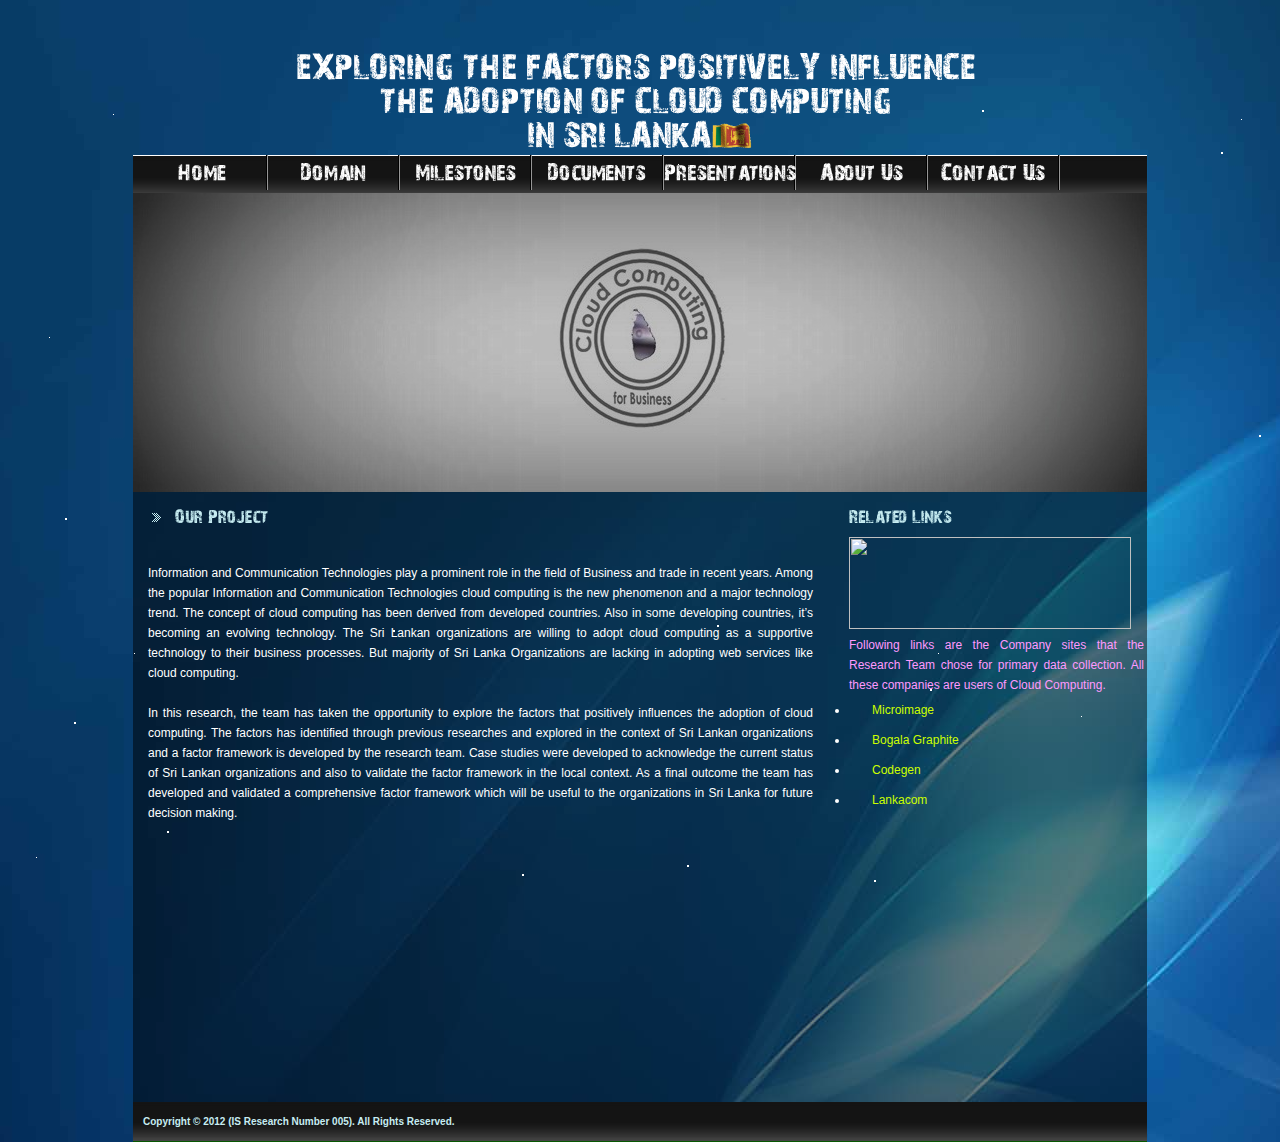
==== index.html @ 16c8e029 "site add" ====
<!DOCTYPE html PUBLIC "-//W3C//DTD XHTML 1.0 Strict//EN" "http://www.w3.org/TR/xhtml1/DTD/xhtml1-strict.dtd">
<html xmlns="http://www.w3.org/1999/xhtml">
<head>
<meta http-equiv="content-type" content="text/html; charset=utf-8" />
<title>Cloud</title>
<meta name="keywords" content="" />
<meta name="description" content="" />
<link href="styles.css" rel="stylesheet" type="text/css" />
<script type="text/javascript" src="js/cufon-yui.js"></script>
<script type="text/javascript" src="js/28_Days_Later_400.font.js"></script>
<script type="text/javascript">
    Cufon.replace("H1");
	Cufon.replace("H2");
	Cufon.replace("H3");
	Cufon.replace("#logo a");
	Cufon.replace(".razd_but a");
</script>
<link rel="stylesheet" href="nivo-slider.css" type="text/css" media="screen" />
<style type="text/css">
<!--
.style1 {color: #CCFF00}
.style2 {color: #FF99FF}
-->
</style>
</head>
<body>

<script type="text/javascript" src="snow.js">

/***********************************************
* Snow Effect without images-by Kurt Grigg at http://www.btinternet.com/~kurt.grigg/javascript
* Script featured & available at Dynamic Drive at http://www.dynamicdrive.com/
* Please keep this notice intact
***********************************************/

</script>





<div id="main">
<!-- header begins -->
<div id="header">
	<div id="logo">
	  <div align="center"><a href="#">EXPLORING THE FACTORS POSITIVELY INFLUENCE <br/>
	    THE ADOPTION OF CLOUD COMPUTING <br/>
	    IN SRI LANKA</a><img src="images/sri_lanka[1].gif" alt="" width="41" height="25" longdesc="images/sri_lanka[1].gif" /></div>
	</div>
<div id="buttons">
      <div class="razd_but"><a href="index.html" title="">Home</a></div>
      <div class="razd_but"><a href="domain.html"  title="">Domain</a></div>
      <div class="razd_but"><a href="mile.html" title="">Milestones</a></div>
	  <div class="razd_but"><a href="docs.html" title="">Documents </a></div>
	  <div class="razd_but"><a href="present.html" title="">Presentations </a></div>
      <div class="razd_but"><a href="about.html" title="">About Us</a></div>
      <div class="razd_but"><a href="contact.php" title="">Contact Us</a></div>
    </div>
    
</div>

		<!-- header ends -->
		<div class="header_back">
				     <div id="wrapper">
							<div id="slider-wrapper">        
								<div id="slider" class="nivoSlider">
									<img src="images/header1.jpg" alt="" />
									<img src="images/header2.jpg" alt=""/>
									<img src="images/header3.jpg" alt="" />
								</div>        
							</div>
					
					</div>
					
					<script type="text/javascript" src="js/jquery-1.4.3.min.js"></script>
						<script type="text/javascript" src="js/jquery.nivo.slider.pack.js"></script>
						<script type="text/javascript">
						$(window).load(function() {
							$('#slider').nivoSlider();
						});
						</script>
				</div>
        <!-- content begins -->
        <div id="content">
            <div id="left">
       	  	  <div class="left1">
           	    <h2>Our Project</h2>
                 <div align="justify"><span >  </span> <br />
                <p> Information and Communication Technologies play a prominent role in the field of Business and trade in recent years. Among the popular Information and Communication Technologies cloud computing is the new phenomenon and a major technology trend. The concept of cloud computing has been derived from developed countries. Also in some developing countries, it’s becoming an evolving technology. The Sri Lankan organizations are willing to adopt cloud computing as a supportive technology to their business processes. But majority of Sri Lanka Organizations are lacking in adopting web services like cloud computing.<p/> <br/>
				
				 <p>In this research, the team has taken the opportunity to explore the factors that positively influences the adoption of cloud computing. The factors has identified through previous researches and explored in the context of Sri Lankan organizations and a factor framework is developed by the research team. Case studies were developed to acknowledge the current status of Sri Lankan organizations and also to validate the factor framework in the local context. As a final outcome the team has developed and validated a comprehensive factor framework which will be useful to the organizations in Sri Lanka for future decision making.<p/>
                </div>
                	
					 
                   
					
              </div>
              <div class="left1">
               
                    <div class="free"></div>
                  <div class="read"><a href="#"></a></div>
                  <br />
              </div>
              <div class="text"><br />
              </div>
            
                   
            </div>
            <div id="right">
            	<h1>Related Links</h1>
                <p align="justify" class="style2">
				<img src="images/related_links.PNG" alt="" width="282" height="92" longdesc="images/related_links.PNG" />
              Following links are the Company sites that the Research Team chose for primary data collection. All these companies are users of Cloud Computing.</span>
              <p/>
                <li><a href="http://www.microimage.com/" class="style1 style1">Microimage</a></li>
                    <li><a href="http://www.gk-graphite.lk/" class="style1">Bogala Graphite</a></li>
                    <li><a href="http://www.codegen.net/" class="style1">Codegen</a></li>
                    <li><a href="http://www.codegen.net/" class="style1">Lankacom</a></li>
                    </ul>
                  <br />
        </div>
         <div style="clear: both;"><img src="images/spaser.gif" alt="" width="1" height="1" /></div>
		  <!-- footer begins -->
<div class="bg_foot">
<div id="footer"><span style="float:left;"> Copyright © 2012 (IS Research Number 005).   All Rights Reserved. </span><span style="float:right;"><a "Website Design by Nishan Silva" </a></span>
				<div class="clear"></div>
</div></div>
<!-- footer ends -->

</div>
<!-- content ends -->

</div>
</body>
</html>
---- styles.css ----
/*
Design by Metamorphosis Design
http://www.metamorphozis.com
Released for free under a Creative Commons Attribution 2.5 License
*/

*
{
border: 0;
margin: 0;
}

img
{
border: 0px;
}


 a{
	text-decoration:none;
	color:#FFFFFF;
}

 a:hover{
	text-decoration: underline;
	color:#FFFFFF;
}


body{
	font: 12px Arial, Helvetica, sans-serif;
	color: #FFFFFF;
	line-height:20px;
	background: url(images/bg.jpg) center fixed no-repeat;
	}
	
.bg_foot {
background: url(images/footer.jpg) bottom repeat-x;}


#main{
	width: 1014px;
	margin: 0px auto;
	padding: 0px 0px 0px 0px;
}


#header { width:1014px;
padding: 0px 0px 0px 0px;
height: 193px;
background: url(images/head.jpg) 197px 0px no-repeat ;
}

#buttons{
	width: 1011px;
	background: url(images/footer.jpg) left top repeat-x;
	text-align:center;
	height:48px;
	margin-right:0px;
	padding-left:3px;
}


#buttons a {
	font-family: Georgia, Arial, Helvetica, sans-serif;
	font-size: 22px;
	font-weight:bold;
	display: block;
	float: left;
	width: 130px;
	height: 28px;
	text-decoration: none;
	color: #FFFFFF;
	padding-top: 10px;
	text-align: center;
}

.razd_but {
background:url(images/razd_b.gif) right top no-repeat;
padding-right: 0px;
width: 132px;
height: 38px;
float:left;}

#buttons a:hover {
	text-decoration: underline;
	background: url(images/but_ov.gif) repeat-x 10px;
	color:#FFFFFF;
	margin-right: 0px;
}

#logo{
	background: url(images/logo.jpg) center top no-repeat;
	height: 100px;
	padding: 55px 0px 0px 0px;
}

#logo a {
	font-family:Georgia, "Times New Roman", Times, serif;
	text-decoration: none;
	font-size: 34px;
	color: #FFFFFF;
	font-weight: bold;
	font-style:italic;
}


#logo H3 a{
	font-size: 12px;
	background:none;
	font-family:Georgia, "Times New Roman", Times, serif;
	font-style:italic;
}

#bg_top {
	background: url(images/bg_top.jpg) left top no-repeat;	
	height:304px;
	width:317px;
	float:left;}
	
#text_top {
	color:#000000;
	width:234px;
	margin: 11px 0px 0px 19px;}

.header_back
{
width: 1014px;
height: 299px;
}

#content{
	width: 1014px;
	padding: 0px 0px 0px 0px;
	background: url(images/content_bg.png)
}

#left{
	width: 700px;
	padding: 0px 0px 0px 0px;
	margin: 0px 0px 0px 0px;
	float:left;
	background: url(images/left.jpg) top repeat-x;
	min-height: 590px;
}

.left1 {
padding: 0px 20px 0px 15px;
}

.razd_l {
height:2px;
width: 100%;
background:url(images/razd_l.gif) bottom repeat-x;}

.tit_bot {	background: url(images/tit_bot.png) center top no-repeat;
			padding: 7px 5px 0px 0px;
}

.text{
	padding: 0px 20px 0px 15px;
}

.img {	float:left;
		margin: 6px 17px 5px 0px;
}

.img_t {	float:left;
		margin: 0px 10px 0px 0px;
}
.free {
padding: 0px 0px 0px 10px;}

span {	color:#C7EDF2;
		font-weight:bold;
}

.color { color:#3774A0;}

.dat { text-decoration:underline;}

#right H1{
	font-family: Georgia, Arial, Helvetica, sans-serif;
	font-size:18px;
	font-weight:normal;
	color: #C7EDF2;
	height: 29px;
	padding-left: 0px;
	padding-top: 16px;
	text-align: left;
}

#left H2{
	font-family: Georgia, Arial, Helvetica, sans-serif;
	font-size:18px;
	font-weight:normal;
	color: #C7EDF2;
	padding-bottom: 15px;
	padding-left: 27px;
	padding-top: 16px;
	text-align:left;
	background: url(images/tit_l.gif) 0px 17px  no-repeat;
}

.read{
	text-align:right;
	padding-right:5px;
	padding-top: 15px;
}

.read_r{
	text-align:right;
	padding-right:5px;
	padding-top: 8px;
}

#right{
	float:right;
	width: 295px;
	margin-right: 3px;
	background: url(images/right.jpg) top repeat-x;
}



#right ul 
{
	list-style: none;
	padding-left:0px;
	padding-top:0px;
	margin: 0px;
	display:block;
	padding-bottom: 0px;
	background:url(images/ul_bg.gif) left repeat-y;
}

#right li{
	padding: 0px;
}

#right li a {
	padding-top: 5px;
	padding-bottom: 5px;
	padding-left: 23px;
	width: 270px;
	display: block
}

#right li a:hover {
	background: url(images/li_bg.gif) left repeat-y;
	color: #333333
}

#right .list 
{
	list-style: none;
	padding-left: 23px;
	padding-top: 5px;
	padding-bottom: 10px;
	margin: 0px;
	display:block;
	background: url(images/fish.gif) 0px 12px no-repeat;
}

#footer{
	height: 20px;
	width: 994px;
	font-size: 10px;
	color: #FFFFFF;
	text-align: center;
	clear:both;
	padding: 10px 10px 10px 10px;
}

#footer a{
	color: #FFFFFF;
	font-size: 10px;
	text-decoration: none;
}

#footer a:hover{
	color: #FFFFFF;
	font-size: 10px;
	text-decoration: underline;
}

/*=================================*/
/* Nivo Slider Demo
/* November 2010
/* By: Gilbert Pellegrom
/* http://dev7studios.com
/*=================================*/


#slider-wrapper {
    background:url(images/top.jpg) no-repeat;
    width: 1014px;
    height: 299px;
    margin:0 auto;
	
}

#slider {
	position:relative;
	width: 1014px;
    height:299px;
	background:url(images/loading.gif) no-repeat 50% 50%;
}
#slider img {
	position:absolute;
	top:0px;
	left:0px;
	display:none;
}
#slider a {
	border:0;
	display:block;
}

.nivo-controlNav {
	position:absolute;
	left:260px;
	bottom:-42px;
	display: none;
}
.nivo-controlNav a {
	display:block;
	width:22px;
	height:22px;
	background:url(images/bullets.png) no-repeat;
	text-indent:-9999px;
	border:0;
	margin-right:3px;
	float:left;
}
.nivo-controlNav a.active {
	background-position:0 -22px;
}

.nivo-directionNav a {
	display:block;
	width:30px;
	height:30px;
	background:url(images/arrows.png) no-repeat;
	text-indent:-9999px;
	border:0;
}
a.nivo-nextNav {
	background-position:-30px 0;
	right:15px;
}
a.nivo-prevNav {
	left:15px;
}

.nivo-caption {
    text-shadow:none;
    font-family: Helvetica, Arial, sans-serif;
}
.nivo-caption a { 
    color:#efe9d1;
    text-decoration:underline;
}
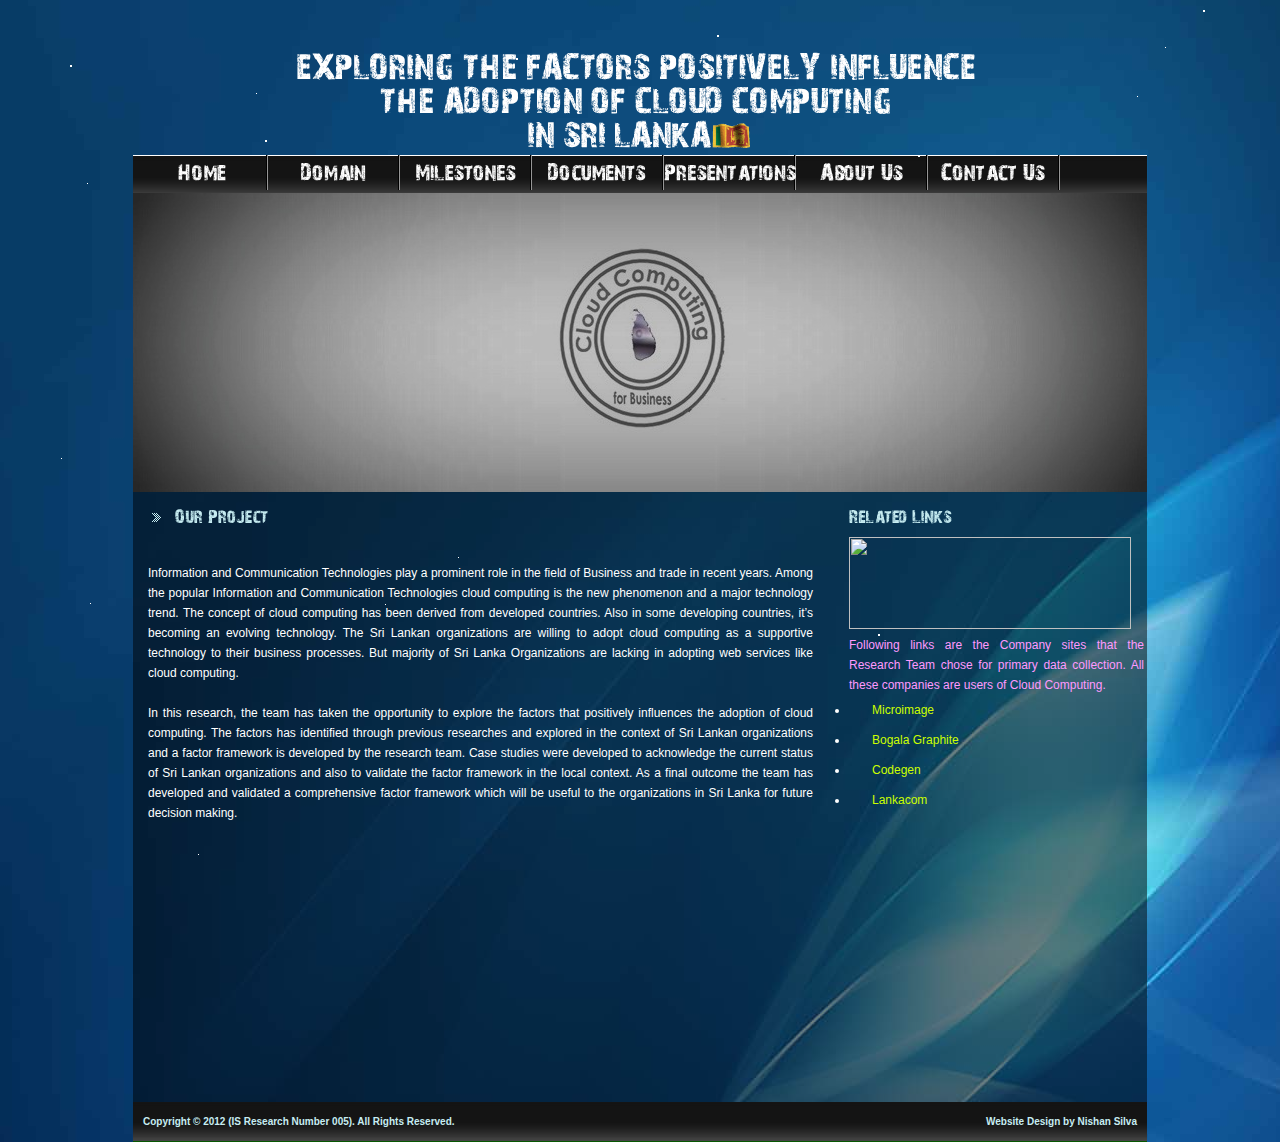
==== commit e4499453: "site add" ====
--- a/index.html
+++ b/index.html
@@ -122,7 +122,9 @@
          <div style="clear: both;"><img src="images/spaser.gif" alt="" width="1" height="1" /></div>
 		  <!-- footer begins -->
 <div class="bg_foot">
-<div id="footer"><span style="float:left;"> Copyright © 2012 (IS Research Number 005).   All Rights Reserved. </span><span style="float:right;"><a "Website Design by Nishan Silva" </a></span>
+	<div id="footer">
+    <span style="float:left;"> Copyright © 2012 (IS Research Number 005). All Rights Reserved. </span>
+    <span style="float:right;">Website Design by Nishan Silva</span>
 				<div class="clear"></div>
 </div></div>
 <!-- footer ends -->
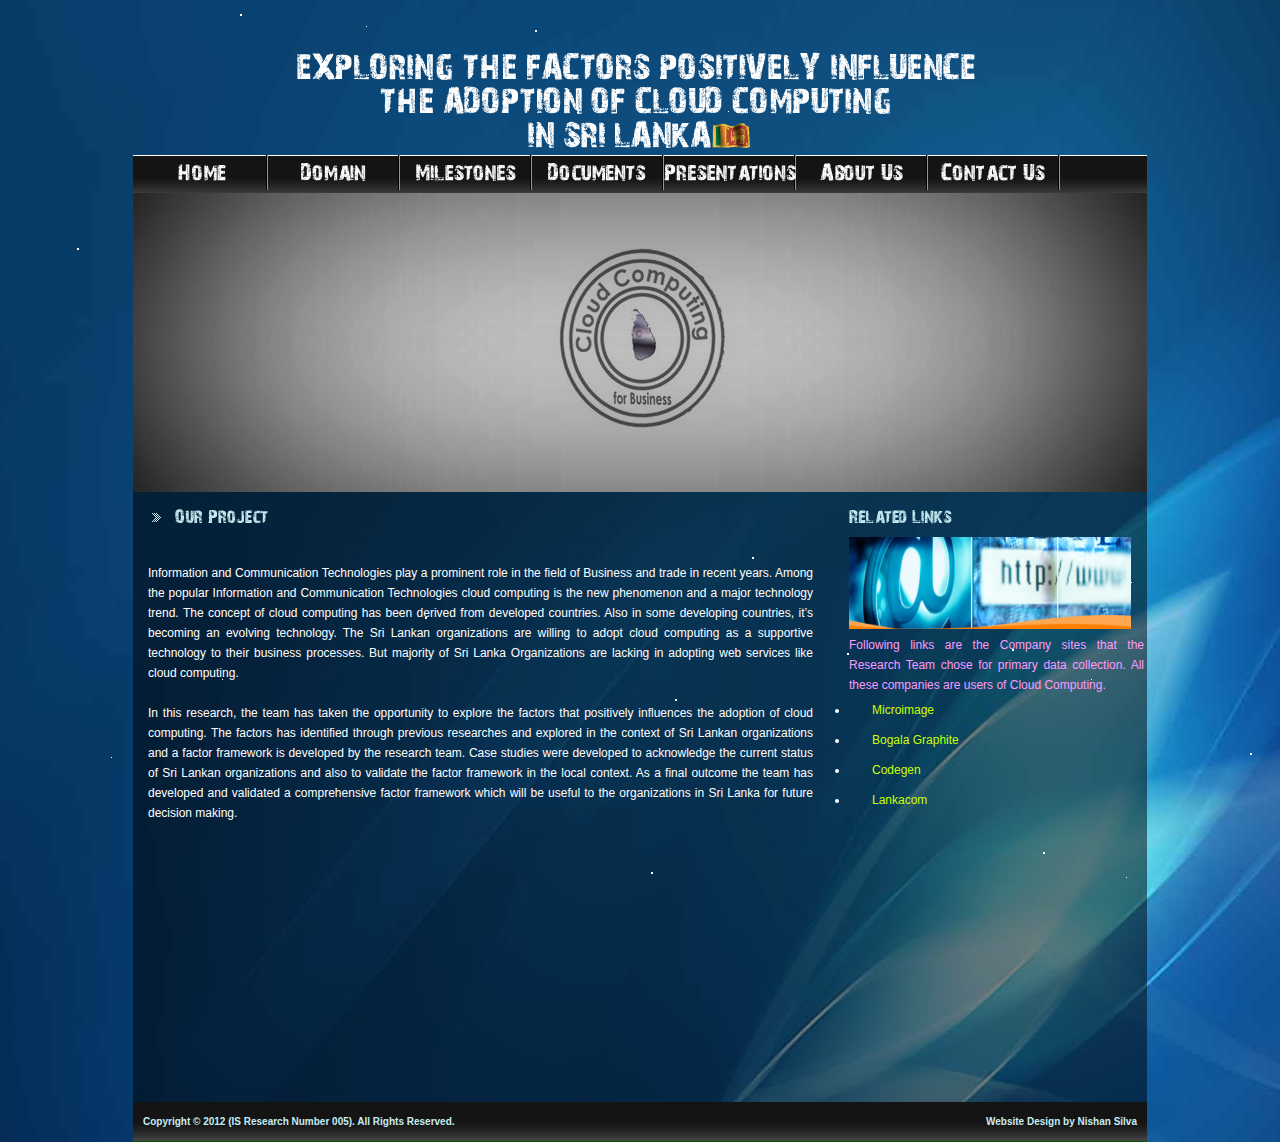
==== commit a7570055: "site add" ====
--- a/index.html
+++ b/index.html
@@ -109,7 +109,7 @@
             <div id="right">
             	<h1>Related Links</h1>
                 <p align="justify" class="style2">
-				<img src="images/related_links.PNG" alt="" width="282" height="92" longdesc="images/related_links.PNG" />
+				<img src="images/related_links.png" alt="" width="282" height="92" longdesc="images/related_links.png" />
               Following links are the Company sites that the Research Team chose for primary data collection. All these companies are users of Cloud Computing.</span>
               <p/>
                 <li><a href="http://www.microimage.com/" class="style1 style1">Microimage</a></li>
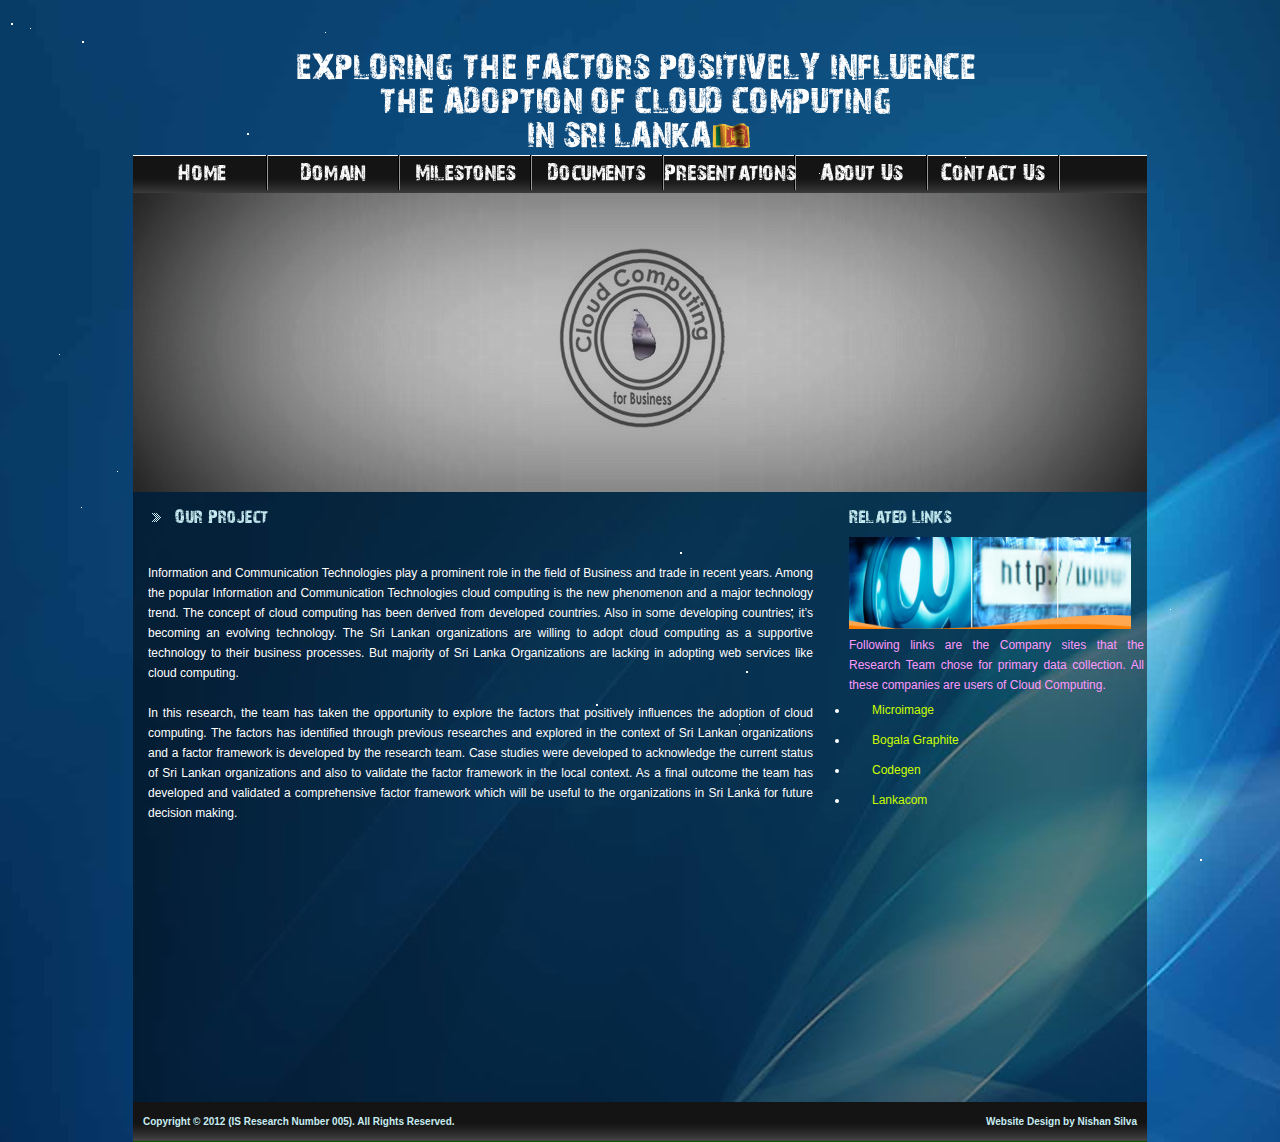
==== commit ca3d538c: "site add" ====
--- a/index.html
+++ b/index.html
@@ -115,7 +115,7 @@
                 <li><a href="http://www.microimage.com/" class="style1 style1">Microimage</a></li>
                     <li><a href="http://www.gk-graphite.lk/" class="style1">Bogala Graphite</a></li>
                     <li><a href="http://www.codegen.net/" class="style1">Codegen</a></li>
-                    <li><a href="http://www.codegen.net/" class="style1">Lankacom</a></li>
+                    <li><a href="https://www.lankacom.net/" class="style1">Lankacom</a></li>
                     </ul>
                   <br />
         </div>
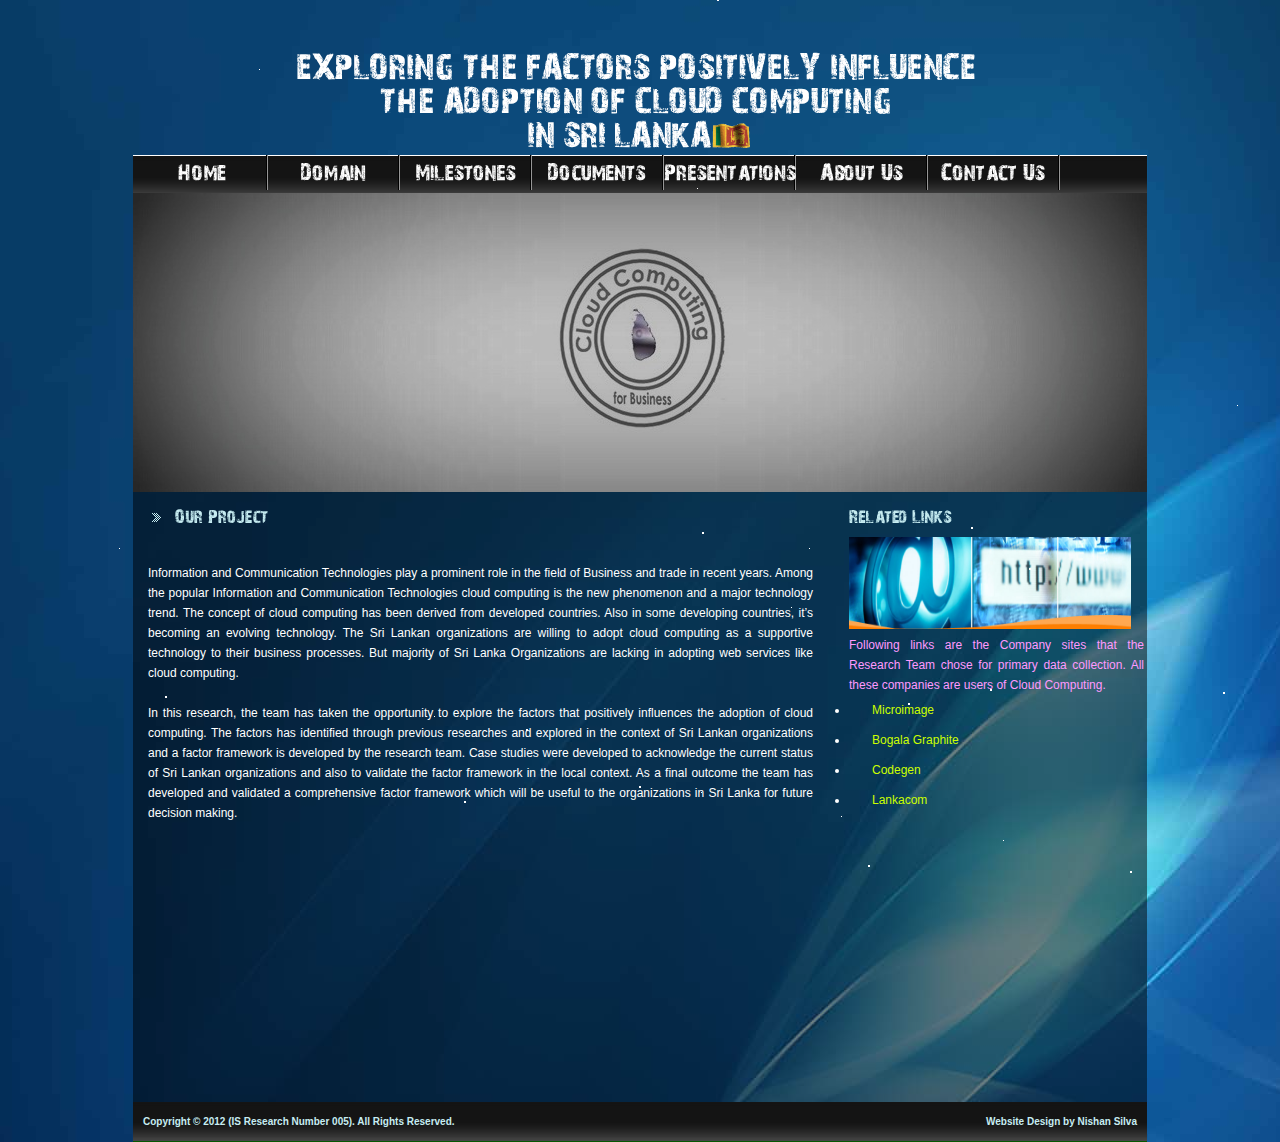
==== commit 6f48f717: "site add" ====
--- a/index.html
+++ b/index.html
@@ -112,10 +112,10 @@
 				<img src="images/related_links.png" alt="" width="282" height="92" longdesc="images/related_links.png" />
               Following links are the Company sites that the Research Team chose for primary data collection. All these companies are users of Cloud Computing.</span>
               <p/>
-                <li><a href="http://www.microimage.com/" class="style1 style1">Microimage</a></li>
-                    <li><a href="http://www.gk-graphite.lk/" class="style1">Bogala Graphite</a></li>
-                    <li><a href="http://www.codegen.net/" class="style1">Codegen</a></li>
-                    <li><a href="https://www.lankacom.net/" class="style1">Lankacom</a></li>
+			  <li><a href="http://www.microimage.com/" class="style1" target="_blank">Microimage</a></li>
+			  <li><a href="http://www.gk-graphite.lk/" class="style1" target="_blank">Bogala Graphite</a></li>
+			  <li><a href="http://www.codegen.net/" class="style1" target="_blank">Codegen</a></li>
+			  <li><a href="https://www.lankacom.net/" class="style1" target="_blank">Lankacom</a></li>
                     </ul>
                   <br />
         </div>
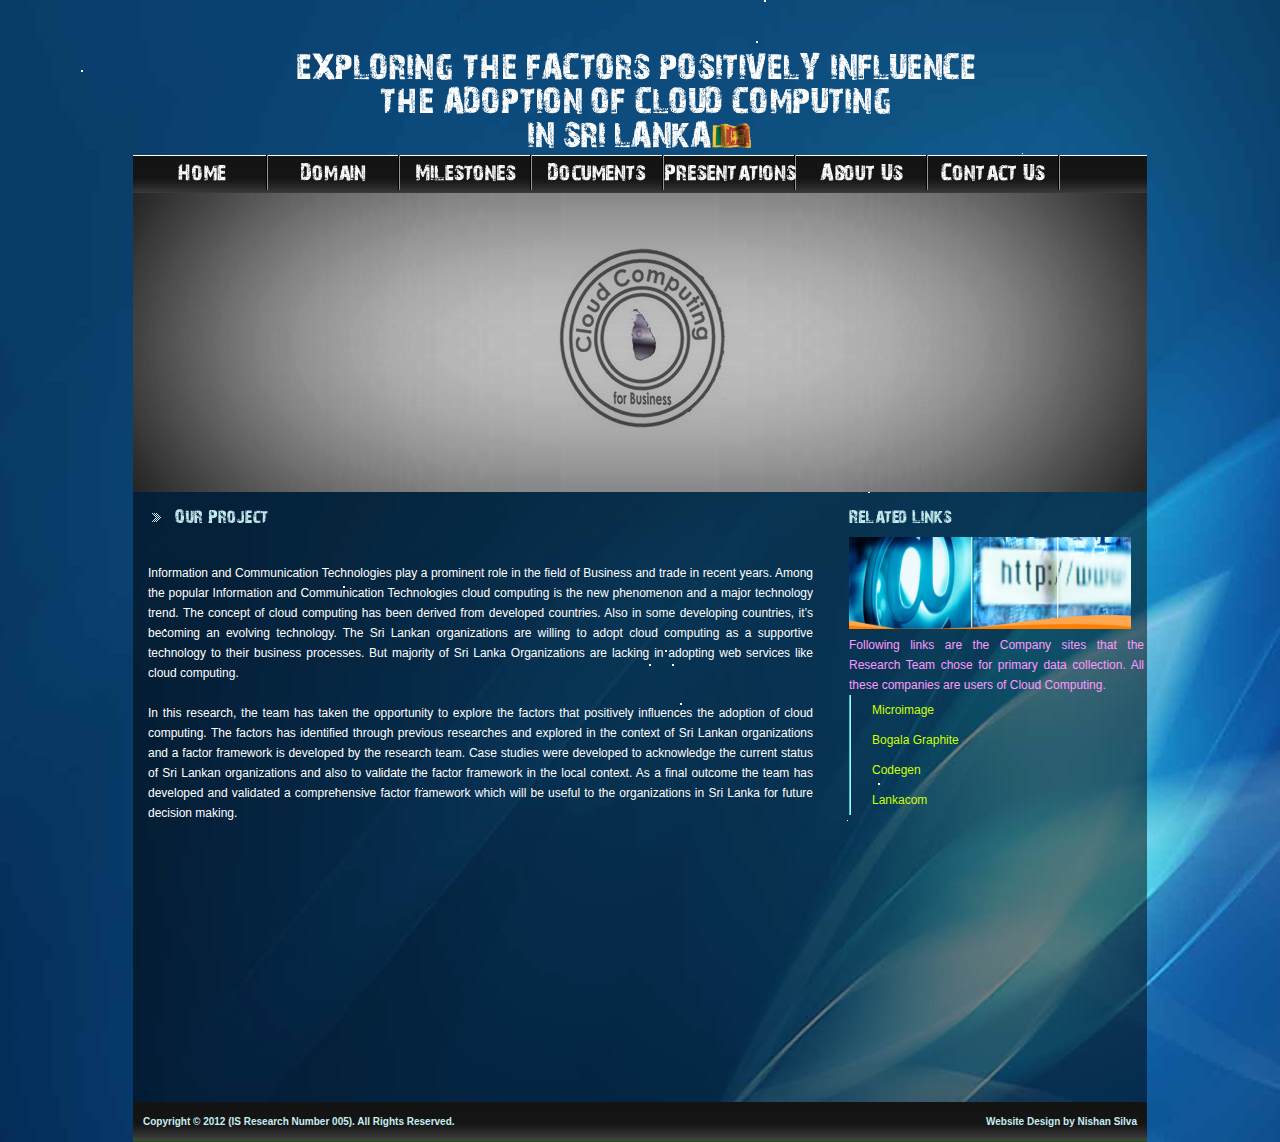
==== commit e0d398d6: "site add" ====
--- a/index.html
+++ b/index.html
@@ -112,11 +112,12 @@
 				<img src="images/related_links.png" alt="" width="282" height="92" longdesc="images/related_links.png" />
               Following links are the Company sites that the Research Team chose for primary data collection. All these companies are users of Cloud Computing.</span>
               <p/>
-			  <li><a href="http://www.microimage.com/" class="style1" target="_blank">Microimage</a></li>
-			  <li><a href="http://www.gk-graphite.lk/" class="style1" target="_blank">Bogala Graphite</a></li>
-			  <li><a href="http://www.codegen.net/" class="style1" target="_blank">Codegen</a></li>
-			  <li><a href="https://www.lankacom.net/" class="style1" target="_blank">Lankacom</a></li>
-                    </ul>
+			  <ul class="no-bullets">
+    <li><a href="http://www.microimage.com/" class="style1" target="_blank">Microimage</a></li>
+    <li><a href="http://www.gk-graphite.lk/" class="style1" target="_blank">Bogala Graphite</a></li>
+    <li><a href="http://www.codegen.net/" class="style1" target="_blank">Codegen</a></li>
+    <li><a href="https://www.lankacom.net/" class="style1" target="_blank">Lankacom</a></li>
+</ul>
                   <br />
         </div>
          <div style="clear: both;"><img src="images/spaser.gif" alt="" width="1" height="1" /></div>
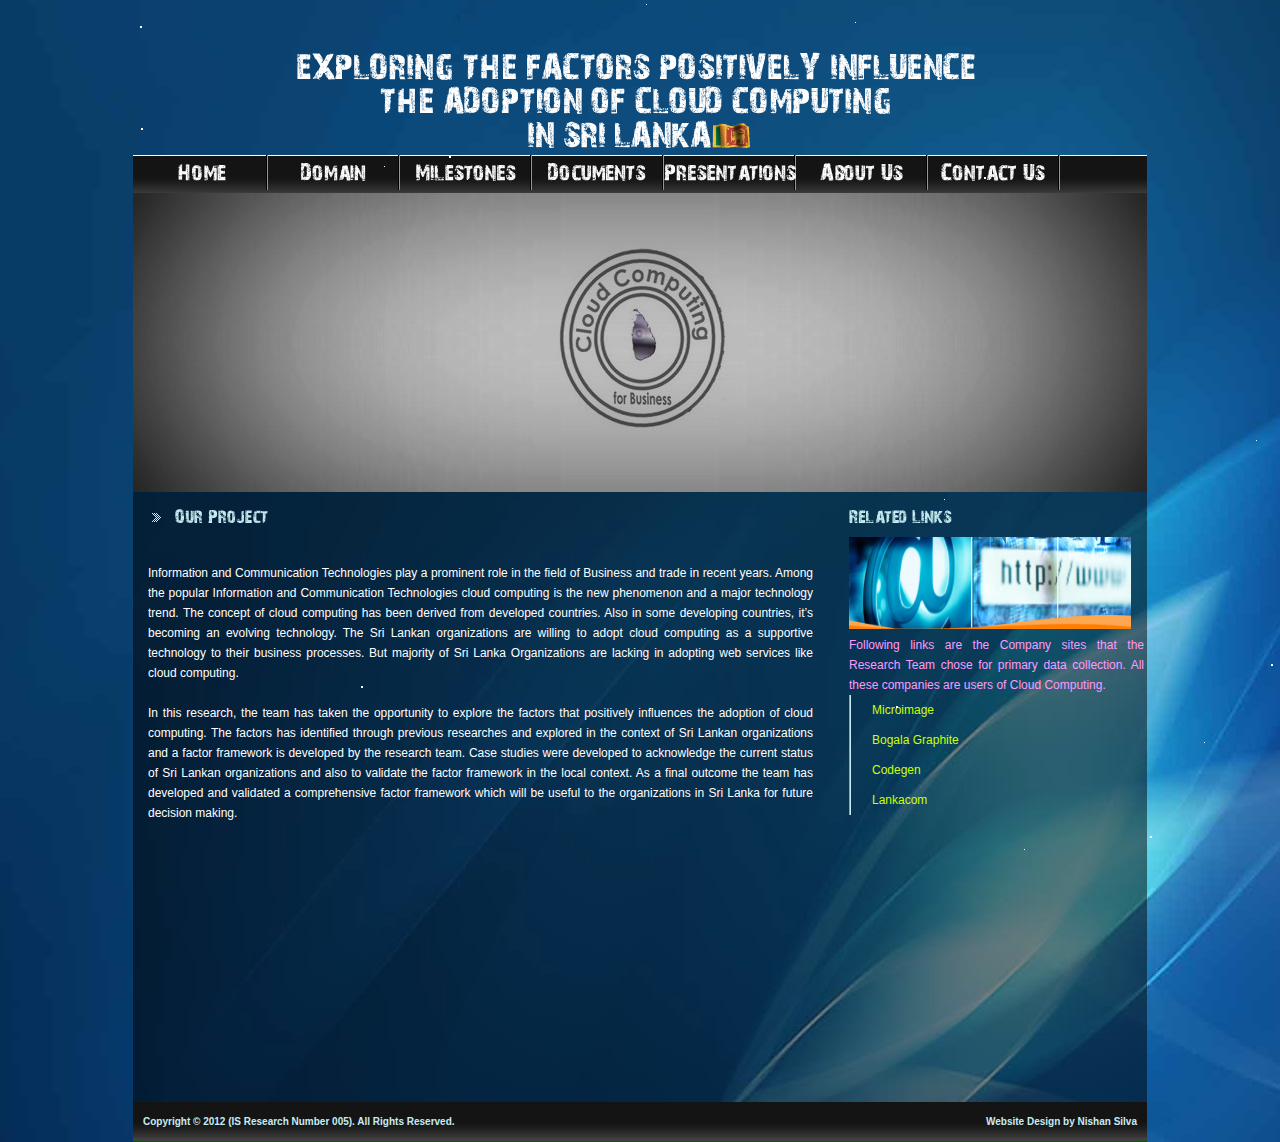
==== commit cd030704: "site add" ====
--- a/index.html
+++ b/index.html
@@ -112,12 +112,12 @@
 				<img src="images/related_links.png" alt="" width="282" height="92" longdesc="images/related_links.png" />
               Following links are the Company sites that the Research Team chose for primary data collection. All these companies are users of Cloud Computing.</span>
               <p/>
-			  <ul class="no-bullets">
+		<ul class="no-bullets">
     <li><a href="http://www.microimage.com/" class="style1" target="_blank">Microimage</a></li>
     <li><a href="http://www.gk-graphite.lk/" class="style1" target="_blank">Bogala Graphite</a></li>
     <li><a href="http://www.codegen.net/" class="style1" target="_blank">Codegen</a></li>
     <li><a href="https://www.lankacom.net/" class="style1" target="_blank">Lankacom</a></li>
-</ul>
+		</ul>
                   <br />
         </div>
          <div style="clear: both;"><img src="images/spaser.gif" alt="" width="1" height="1" /></div>
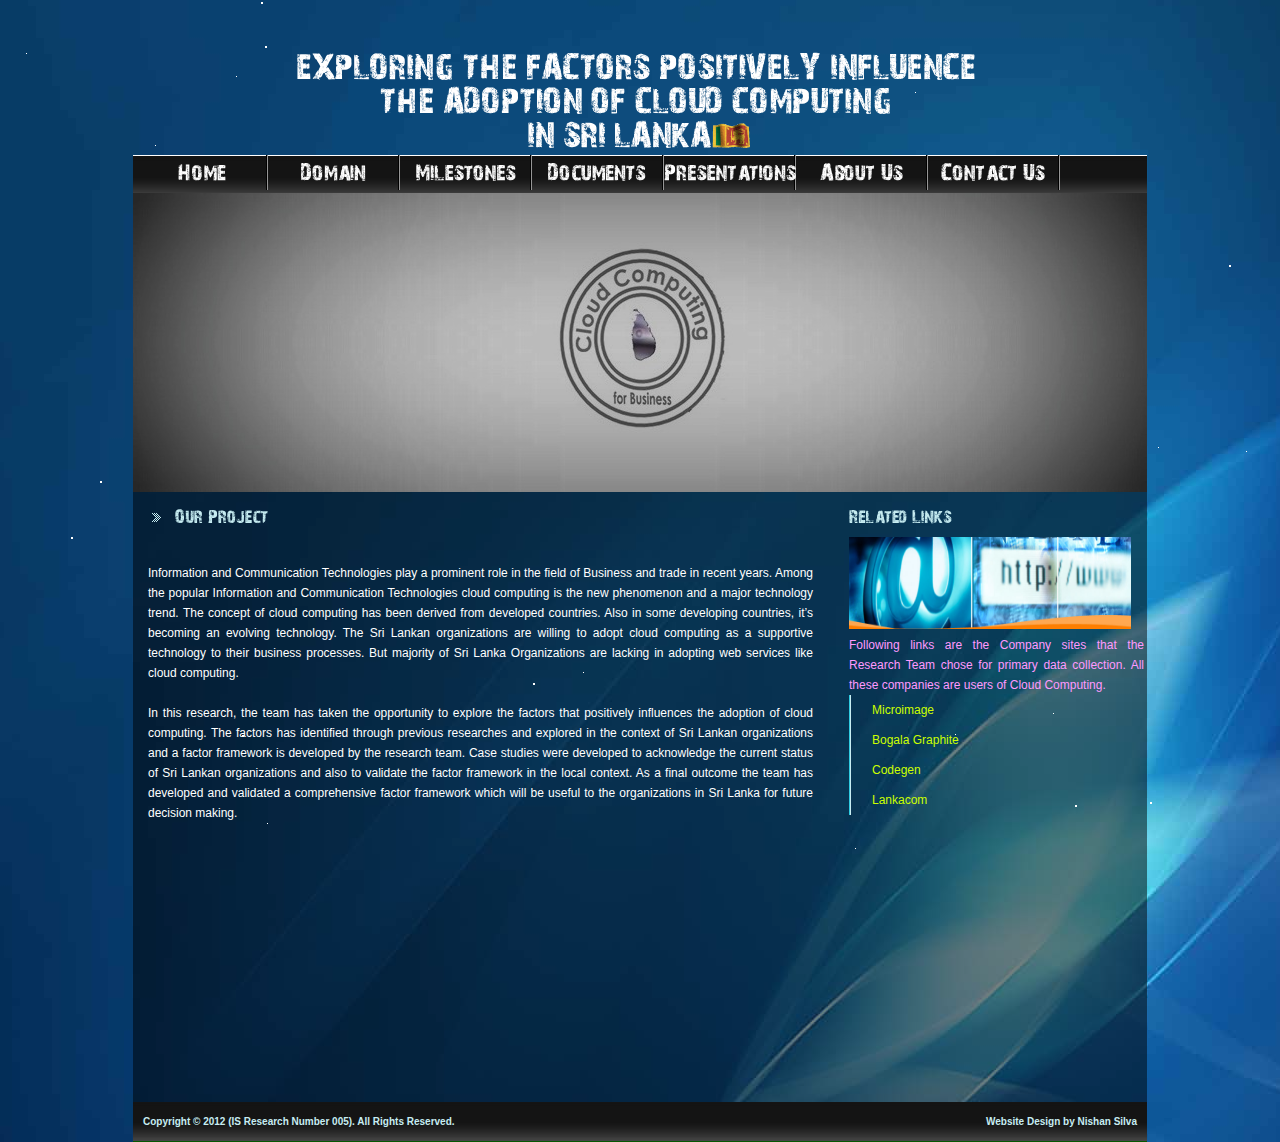
==== commit 3a9d3843: "site add" ====
--- a/index.html
+++ b/index.html
@@ -54,7 +54,7 @@
 	  <div class="razd_but"><a href="docs.html" title="">Documents </a></div>
 	  <div class="razd_but"><a href="present.html" title="">Presentations </a></div>
       <div class="razd_but"><a href="about.html" title="">About Us</a></div>
-      <div class="razd_but"><a href="contact.php" title="">Contact Us</a></div>
+      <div class="razd_but"><a href="contact.html" title="">Contact Us</a></div>
     </div>
     
 </div>
